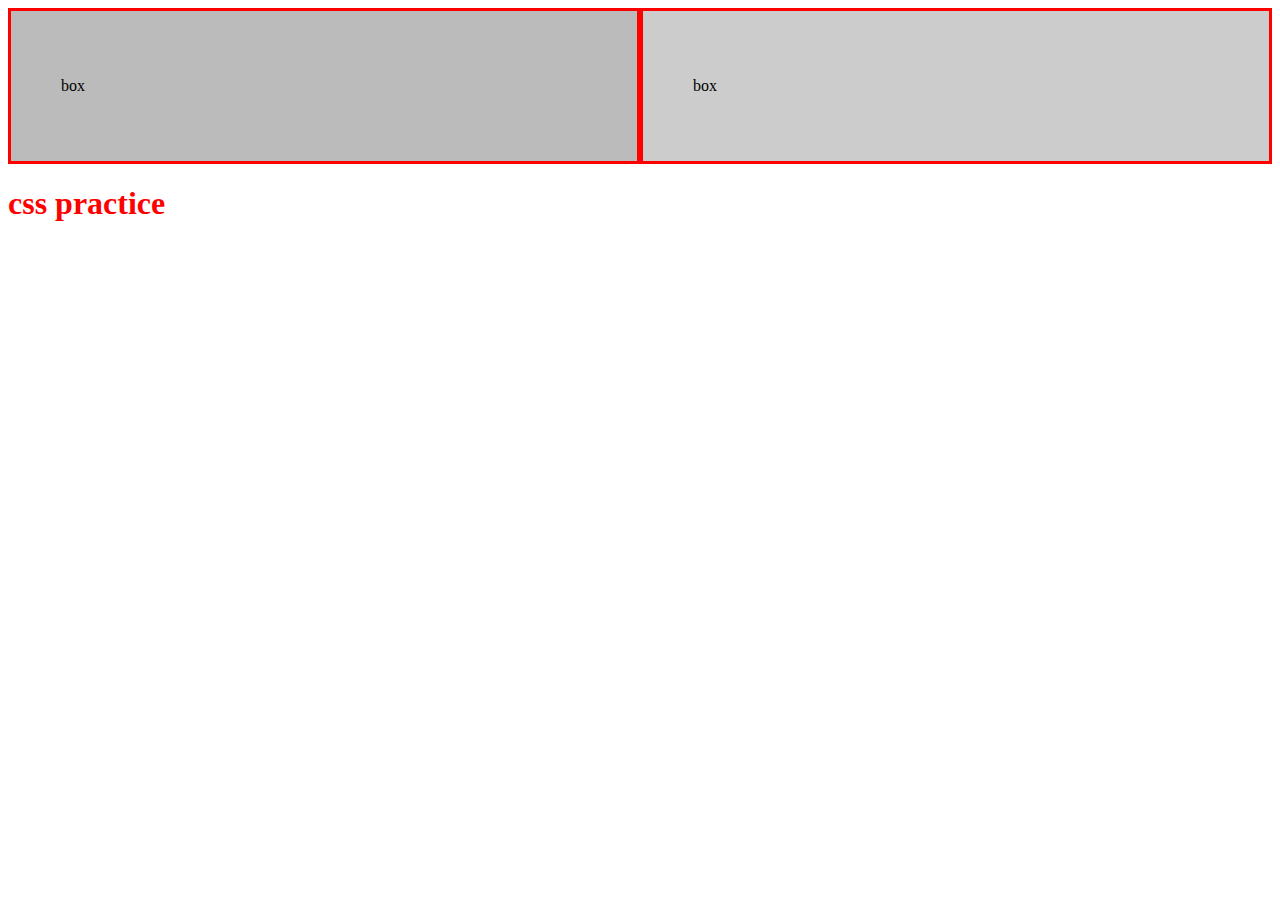
==== css_practice/index.html @ 21f6d970 "css practice" ====
<!doctype html>
<html>
<head>
    <link rel="stylesheet" href="test.css"/>
    <link rel="javascript" her="test.js">

</head>
<body>
<div class="clearfix">
    <div class="box" style="background-color:#bbb">
        <p>box</p>
    </div>
    <div class="box" style="background-color:#ccc">
        <p>box</p>
    </div>
</div>
<h1 id="test">css practice</h1>

</body>
</html>
---- css_practice/test.css ----
* {
    box-sizing: border-box;
}
#test {
    color: red;
}
.section {
    border-color: red;
    border-style: solid;
    float: left;
}
.box {
    float: left;
    width: 50%;
    padding: 50px;
    border-color: red;
    border-style: solid;
}

.clearfix::after{
    content: "";
    clear: both;
    display: table;
}
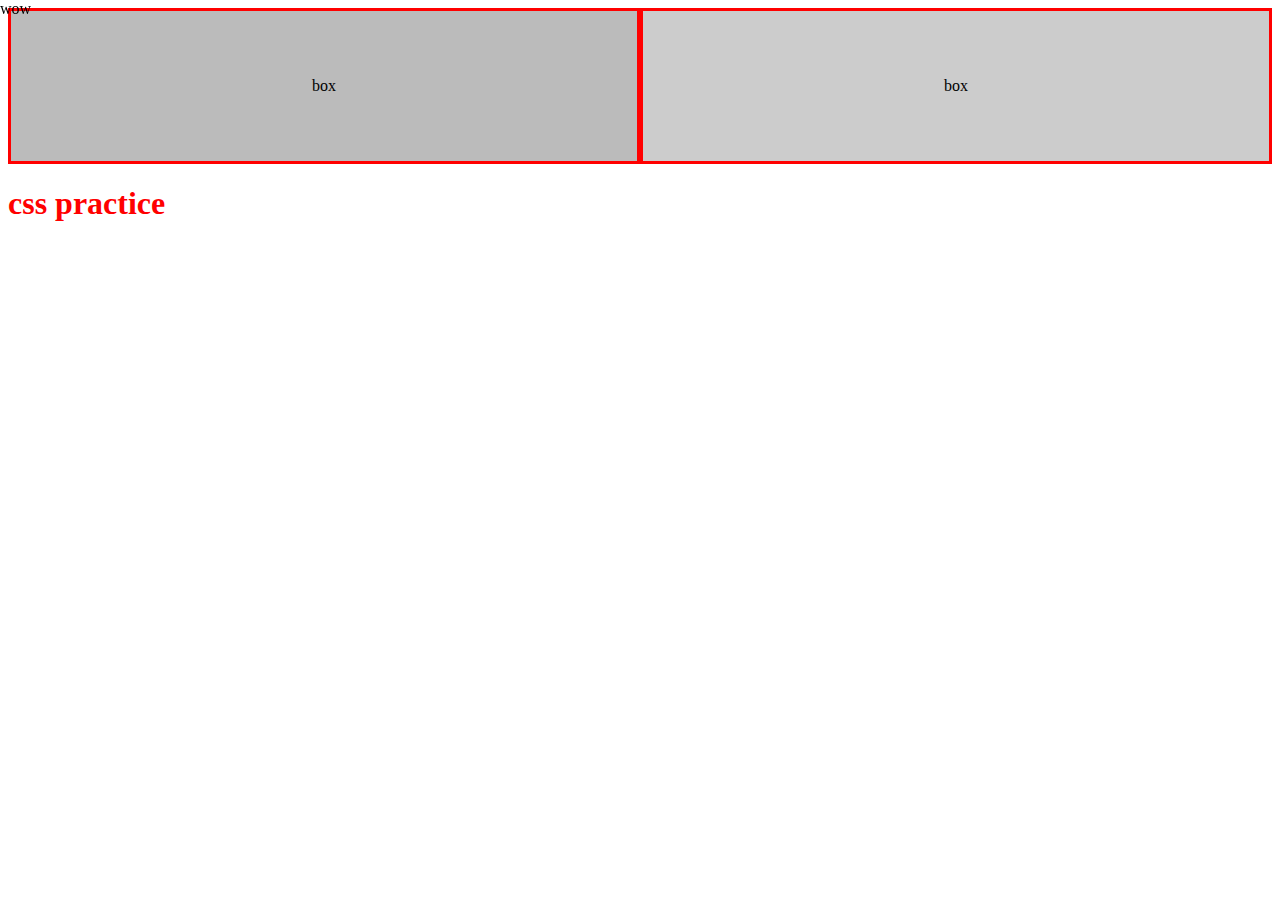
==== commit 9e4f35c4: "css parctice" ====
--- a/css_practice/index.html
+++ b/css_practice/index.html
@@ -6,6 +6,9 @@
 
 </head>
 <body>
+<div id="top-nav-bar">
+    wow
+</div>
 <div class="clearfix">
     <div class="box" style="background-color:#bbb">
         <p>box</p>
--- a/css_practice/test.css
+++ b/css_practice/test.css
@@ -15,6 +15,7 @@
     padding: 50px;
     border-color: red;
     border-style: solid;
+    text-align: center;
 }
 
 .clearfix::after{
@@ -22,3 +23,13 @@
     clear: both;
     display: table;
 }
+#top-nav-bar{
+    height: 0;
+    position: fixed;
+    display: block;
+    top: 0;
+    left: 0;
+    width: 100%;
+    height: 0;
+    z-index: 4;
+}
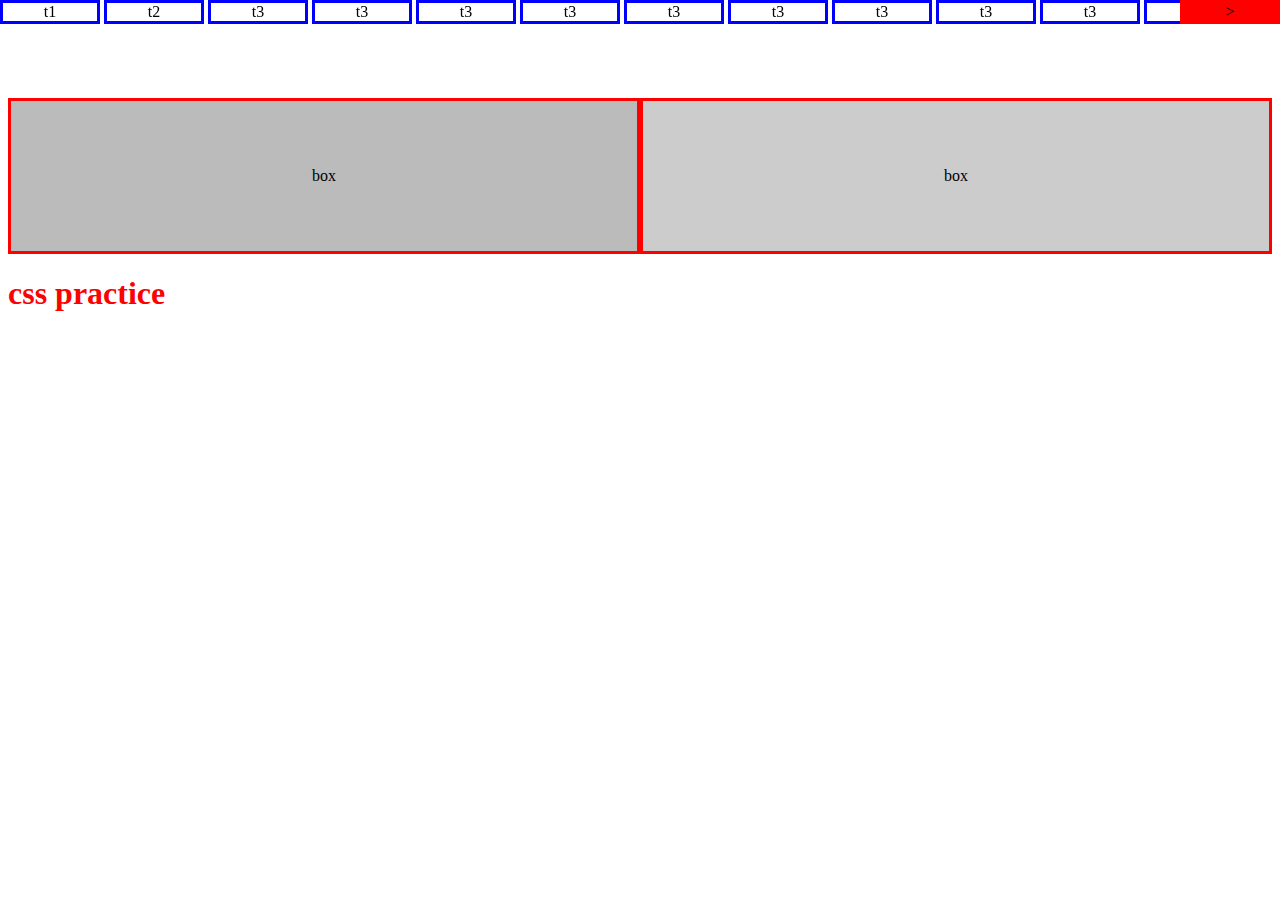
==== commit ccdcb06b: "css practice float" ====
--- a/css_practice/index.html
+++ b/css_practice/index.html
@@ -2,12 +2,67 @@
 <html>
 <head>
     <link rel="stylesheet" href="test.css"/>
-    <link rel="javascript" her="test.js">
+    <script src="test.js"></script>
 
 </head>
 <body>
-<div id="top-nav-bar">
-    wow
+<div id="top-nav-bar" class="clearfix">
+    <div class="top-nav-ele">t1</div>
+    <div class="top-nav-ele">t2</div>
+    <div class="top-nav-ele">t3</div>
+    <div class="top-nav-ele">t3</div>
+    <div class="top-nav-ele">t3</div>
+    <div class="top-nav-ele">t3</div>
+    <div class="top-nav-ele">t3</div>
+    <div class="top-nav-ele">t3</div>
+    <div class="top-nav-ele">t3</div>
+    <div class="top-nav-ele">t3</div>
+    <div class="top-nav-ele">t3</div>
+    <div class="top-nav-ele">t3</div>
+    <div class="top-nav-ele">t3</div>
+    <div class="top-nav-ele">t3</div>
+    <div class="top-nav-ele">t3</div>
+    <div class="top-nav-ele">t3</div>
+    <div class="top-nav-ele">t3</div>
+    <div class="top-nav-ele">t3</div>
+    <div class="top-nav-ele">t3</div>
+    <div class="top-nav-ele">t3</div>
+    <div class="top-nav-ele">t3</div>
+    <div class="top-nav-ele">t3</div>
+    <div class="top-nav-ele">t3</div>
+    <div class="top-nav-ele">t3</div>
+    <div class="top-nav-ele">t3</div>
+    <div class="top-nav-ele">t3</div>
+    <div class="top-nav-ele">t3</div>
+    <div class="top-nav-ele">t3</div>
+    <div class="top-nav-ele">t3</div>
+    <div class="top-nav-ele">t3</div>
+    <div class="top-nav-ele">t3</div>
+    <div class="top-nav-ele">t3</div>
+    <div class="top-nav-ele">t3</div>
+    <div class="top-nav-ele">t3</div>
+    <div class="top-nav-ele">t3</div>
+    <div class="top-nav-ele">t3</div>
+    <div class="top-nav-ele">t3</div>
+    <div class="top-nav-ele">t3</div>
+    <div class="top-nav-ele">t3</div>
+    <div class="top-nav-ele">t3</div>
+    <div class="top-nav-ele">t3</div>
+    <div class="top-nav-ele">t3</div>
+    <div class="top-nav-ele">t3</div>
+    <div class="top-nav-ele">t3</div>
+    <div class="top-nav-ele">t3</div>
+    <div class="top-nav-ele">t3</div>
+    <div class="top-nav-ele">t3</div>
+    <div class="top-nav-ele">t3</div>
+    <div id="btn_container_subtopnav">
+        <div id="scroll_right_btn">
+            <span onmousedown="scrollmenow(1)">   >    </span>
+
+        </div>
+    </div>
+</div>
+<div>
 </div>
 <div class="clearfix">
     <div class="box" style="background-color:#bbb">
--- a/css_practice/test.css
+++ b/css_practice/test.css
@@ -16,6 +16,7 @@
     border-color: red;
     border-style: solid;
     text-align: center;
+    margin-top: 90px;
 }
 
 .clearfix::after{
@@ -32,4 +33,24 @@
     width: 100%;
     height: 0;
     z-index: 4;
+    white-space: nowrap;
 }
+
+.top-nav-ele {
+    display: inline-block;
+    border-color: blue;
+    border-style: solid;
+    width: 100px;
+    text-align: center;
+}
+#btn_container_subtopnav {
+    cursor: pointer;
+    border-style: solid;
+    border-color: red;
+    text-align: center;
+    background-color: red;
+    width: 100px;
+    right: 0;
+    top: 0;
+    position: fixed;
+}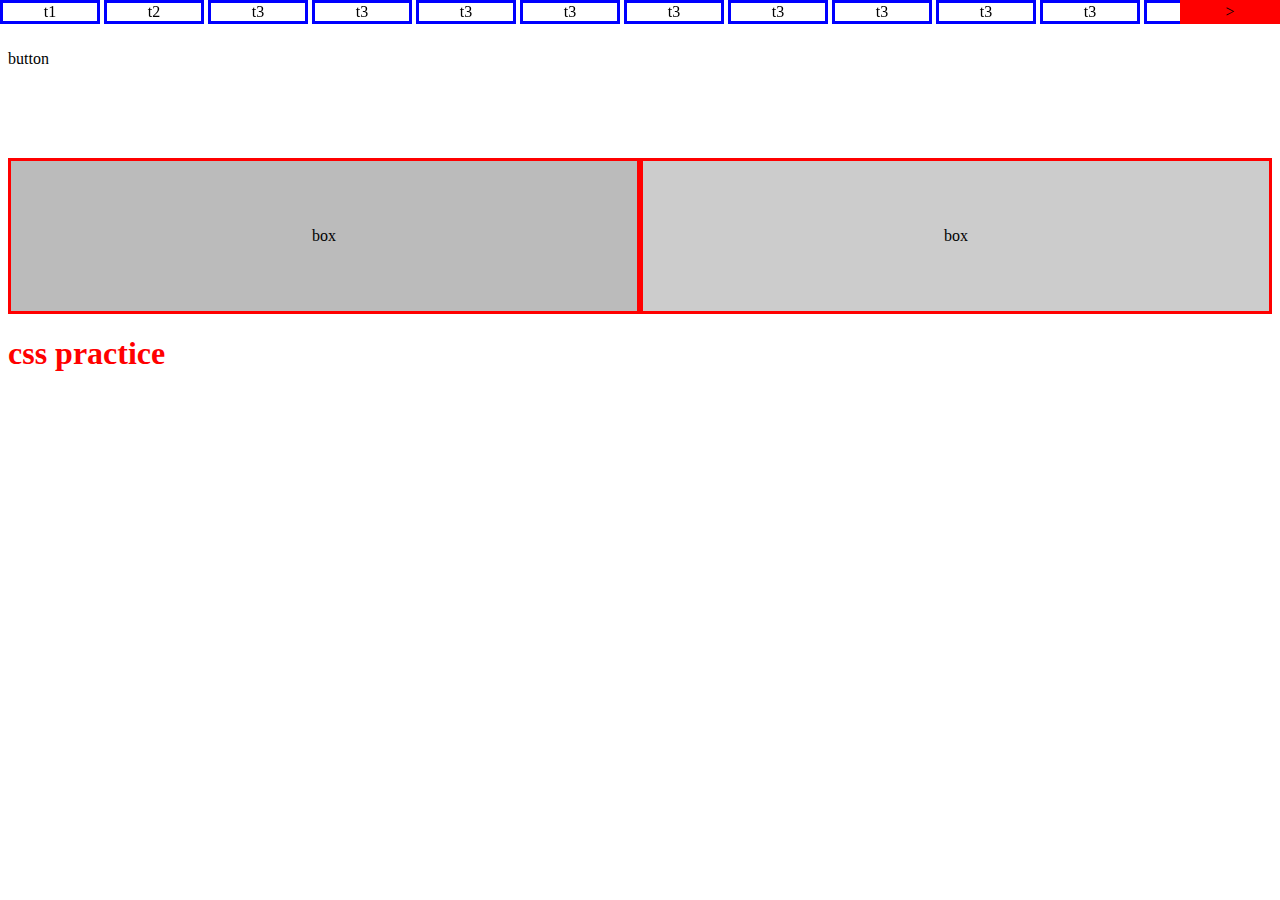
==== commit b01e3364: "css practice js practice" ====
--- a/css_practice/index.html
+++ b/css_practice/index.html
@@ -63,6 +63,7 @@
     </div>
 </div>
 <div>
+    <div onclick="test()" style="margin-top: 50px;">button</div>
 </div>
 <div class="clearfix">
     <div class="box" style="background-color:#bbb">
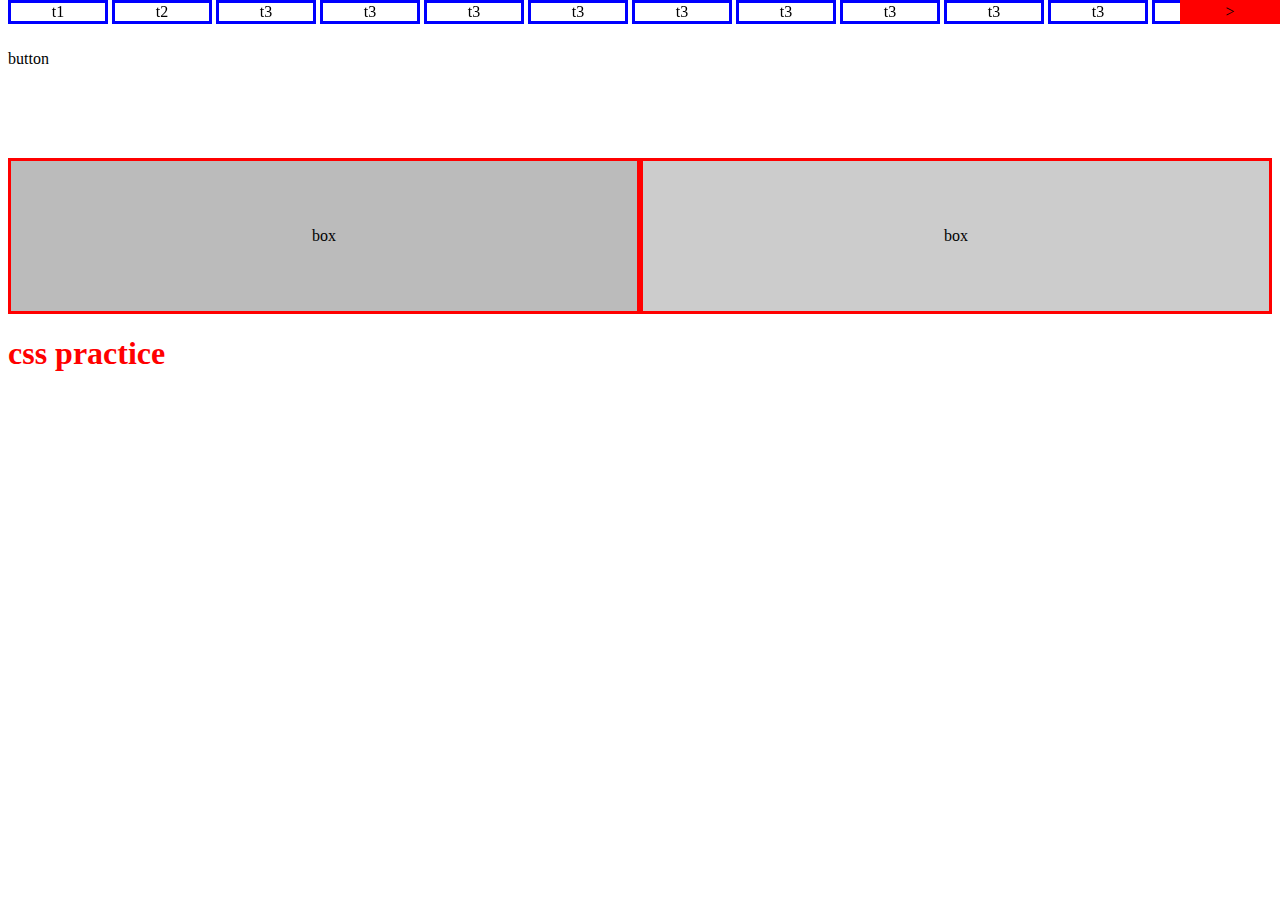
==== commit e314c199: "css scroll practice" ====
--- a/css_practice/index.html
+++ b/css_practice/index.html
@@ -6,7 +6,7 @@
 
 </head>
 <body>
-<div id="top-nav-bar" class="clearfix">
+<div id="top-nav-bar">
     <div class="top-nav-ele">t1</div>
     <div class="top-nav-ele">t2</div>
     <div class="top-nav-ele">t3</div>
@@ -56,8 +56,9 @@
     <div class="top-nav-ele">t3</div>
     <div class="top-nav-ele">t3</div>
     <div id="btn_container_subtopnav">
-        <div id="scroll_right_btn">
-            <span onmousedown="scrollmenow(1)">   >    </span>
+        <div id="scroll_left_btn" onmousedown="scrollmenow(1)" onmouseup="stopscrollmenow()"
+         onmouseout="stopscrollmenow()" id="scroll_right_btn">
+            <span>   >    </span>
 
         </div>
     </div>
--- a/css_practice/test.css
+++ b/css_practice/test.css
@@ -25,13 +25,11 @@
     display: table;
 }
 #top-nav-bar{
-    height: 0;
+    overflow: scroll;
     position: fixed;
     display: block;
     top: 0;
-    left: 0;
     width: 100%;
-    height: 0;
     z-index: 4;
     white-space: nowrap;
 }
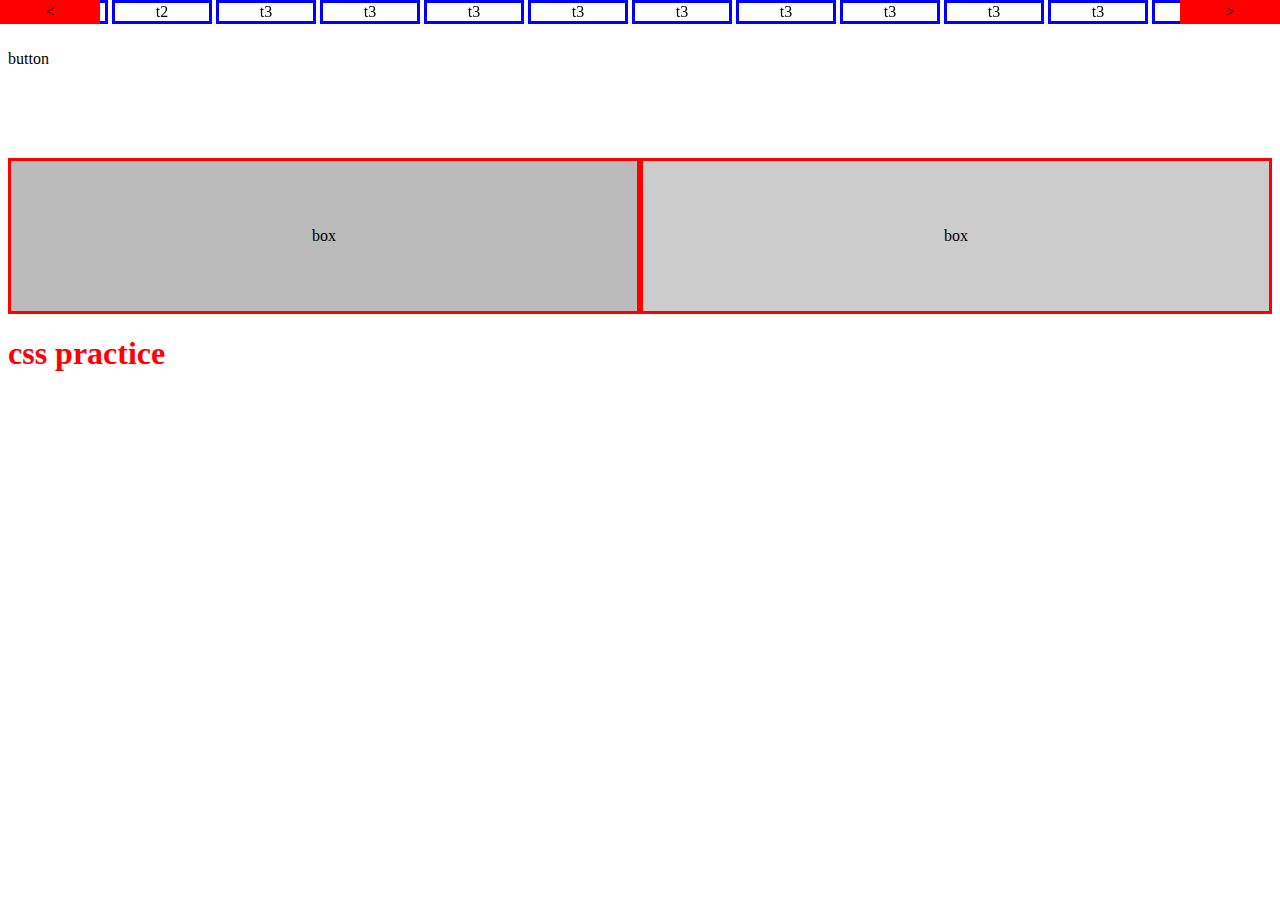
==== commit 1a5989ed: "css practice expectially part of scroll" ====
--- a/css_practice/index.html
+++ b/css_practice/index.html
@@ -7,6 +7,10 @@
 </head>
 <body>
 <div id="top-nav-bar">
+    <div id="btn_container_subtopnav_left" onmousedown="scrollmenow(0)" onmouseup="stopscrollmenow()"
+        onmouseout="stopscrollmenow()">
+        <span>   <    </span>
+    </div>
     <div class="top-nav-ele">t1</div>
     <div class="top-nav-ele">t2</div>
     <div class="top-nav-ele">t3</div>
@@ -55,12 +59,9 @@
     <div class="top-nav-ele">t3</div>
     <div class="top-nav-ele">t3</div>
     <div class="top-nav-ele">t3</div>
-    <div id="btn_container_subtopnav">
-        <div id="scroll_left_btn" onmousedown="scrollmenow(1)" onmouseup="stopscrollmenow()"
-         onmouseout="stopscrollmenow()" id="scroll_right_btn">
-            <span>   >    </span>
-
-        </div>
+    <div id="btn_container_subtopnav_right" onmousedown="scrollmenow(1)" onmouseup="stopscrollmenow()"
+    onmouseout="stopscrollmenow()">
+        <span>   >    </span>
     </div>
 </div>
 <div>
--- a/css_practice/test.css
+++ b/css_practice/test.css
@@ -32,6 +32,7 @@
     width: 100%;
     z-index: 4;
     white-space: nowrap;
+    scrollbar-width: none;
 }
 
 .top-nav-ele {
@@ -41,7 +42,7 @@
     width: 100px;
     text-align: center;
 }
-#btn_container_subtopnav {
+#btn_container_subtopnav_right {
     cursor: pointer;
     border-style: solid;
     border-color: red;
@@ -51,4 +52,15 @@
     right: 0;
     top: 0;
     position: fixed;
+}
+#btn_container_subtopnav_left {
+    cursor: pointer;
+    border-style: solid;
+    border-color: red;
+    text-align: center;
+    background-color: red;
+    width: 100px;
+    left: 0;
+    top: 0;
+    position: fixed;
 }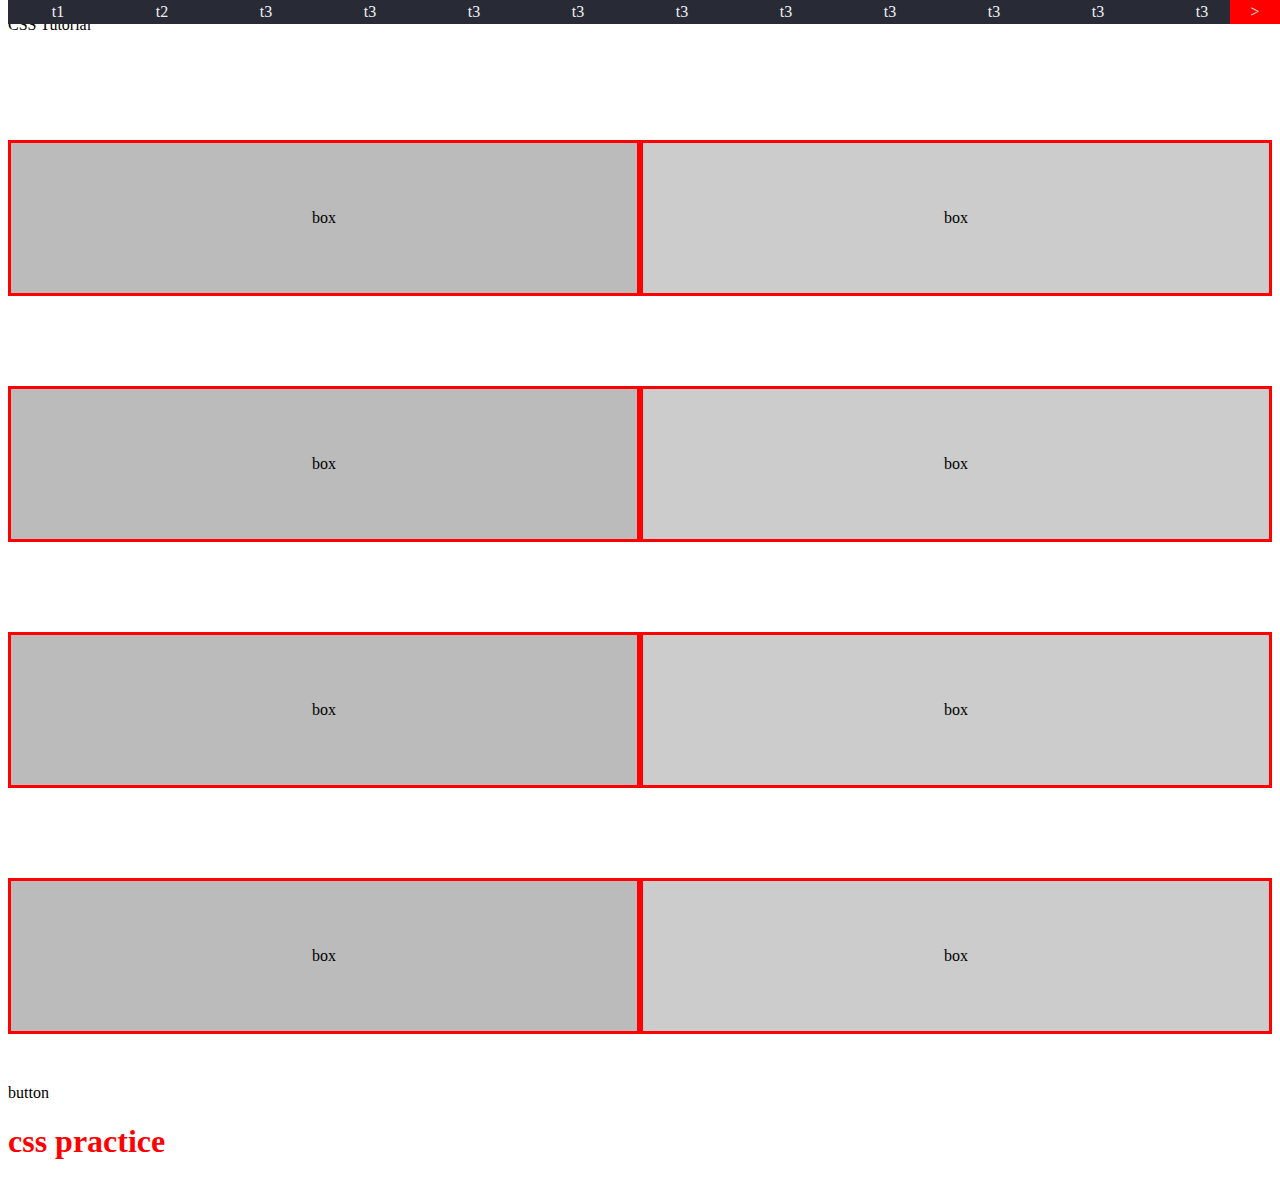
==== commit 37bee592: "typescript practice" ====
--- a/css_practice/index.html
+++ b/css_practice/index.html
@@ -8,7 +8,7 @@
 <body>
 <div id="top-nav-bar">
     <div id="btn_container_subtopnav_left" onmousedown="scrollmenow(0)" onmouseup="stopscrollmenow()"
-        onmouseout="stopscrollmenow()">
+        onmouseout="stopscrollmenow()" style="display: none;">
         <span>   <    </span>
     </div>
     <div class="top-nav-ele">t1</div>
@@ -64,8 +64,9 @@
         <span>   >    </span>
     </div>
 </div>
-<div>
-    <div onclick="test()" style="margin-top: 50px;">button</div>
+<div class="">
+    <p>CSS Tutorial</p>
+
 </div>
 <div class="clearfix">
     <div class="box" style="background-color:#bbb">
@@ -74,6 +75,27 @@
     <div class="box" style="background-color:#ccc">
         <p>box</p>
     </div>
+    <div class="box" style="background-color:#bbb">
+        <p>box</p>
+    </div>
+    <div class="box" style="background-color:#ccc">
+        <p>box</p>
+    </div>
+    <div class="box" style="background-color:#bbb">
+        <p>box</p>
+    </div>
+    <div class="box" style="background-color:#ccc">
+        <p>box</p>
+    </div>
+    <div class="box" style="background-color:#bbb">
+        <p>box</p>
+    </div>
+    <div class="box" style="background-color:#ccc">
+        <p>box</p>
+    </div>
+</div>
+<div>
+    <div onclick="test()" style="margin-top: 50px;">button</div>
 </div>
 <h1 id="test">css practice</h1>
 
--- a/css_practice/test.css
+++ b/css_practice/test.css
@@ -33,11 +33,14 @@
     z-index: 4;
     white-space: nowrap;
     scrollbar-width: none;
+    background-color: #282A35;
+    color: #f1f1f1;
+    
 }
 
 .top-nav-ele {
     display: inline-block;
-    border-color: blue;
+    border-color: #282A35;
     border-style: solid;
     width: 100px;
     text-align: center;
@@ -48,7 +51,7 @@
     border-color: red;
     text-align: center;
     background-color: red;
-    width: 100px;
+    width: 50px;
     right: 0;
     top: 0;
     position: fixed;
@@ -59,7 +62,7 @@
     border-color: red;
     text-align: center;
     background-color: red;
-    width: 100px;
+    width: 50px;
     left: 0;
     top: 0;
     position: fixed;
